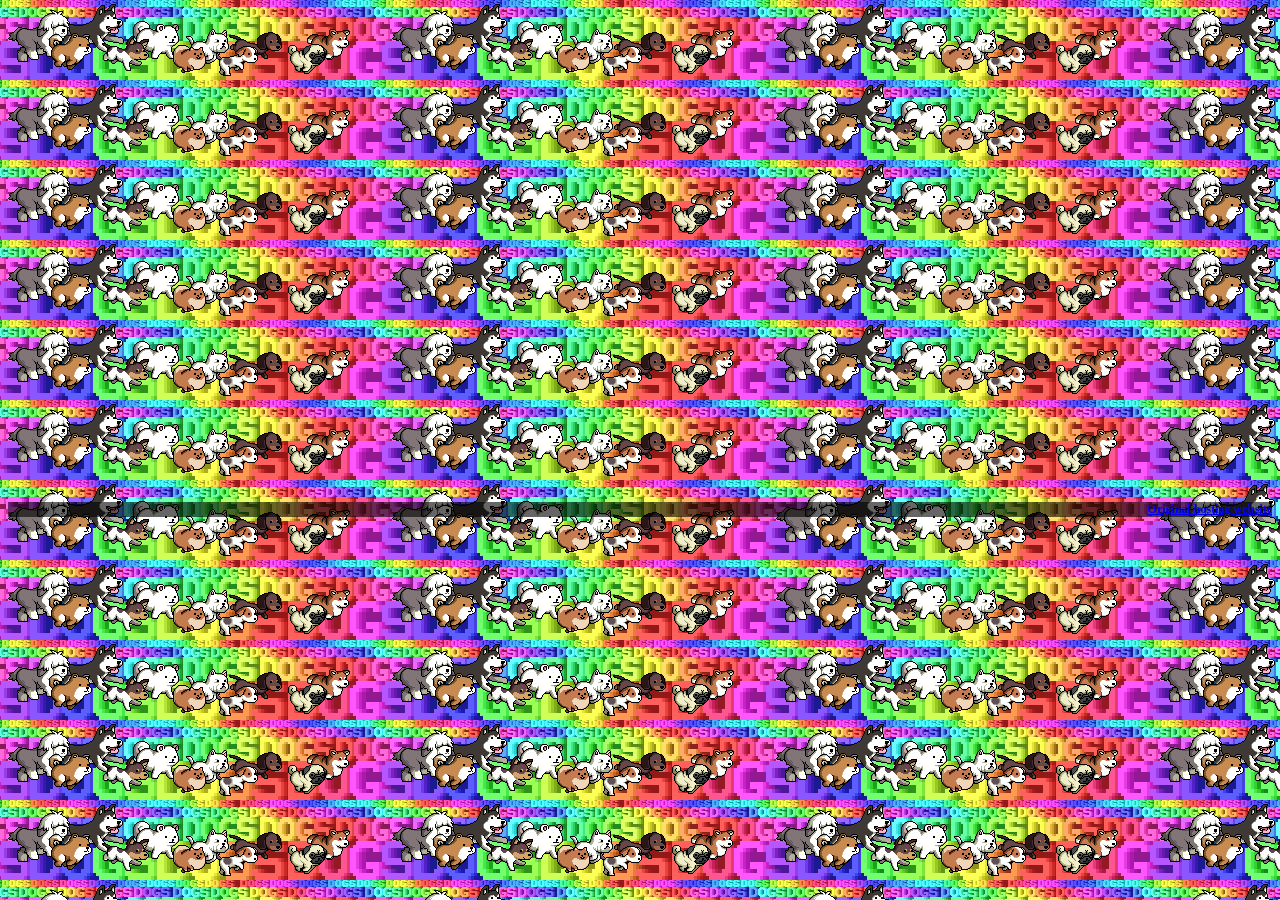
==== comp20-jhartigan/omfgdogs/index.html @ 6059f779 "Update index.html" ====
<!DOCTYPE html>

<html>
<head><title>OMFGDOGSSSSSSSSSSSSSSS</title>
<link rel="stylesheet" href="omfgdogs.css"></head>
<audio autoplay loop>
<source src="omfgdogs.mp3">
</audio>
<br/><br/><body><br/><br/><br/><br/><br/><br/><br/><p>NO OMFGDOGS FOR YOU!</p><br/><br/><br/><br/><br/><br/><br/><br/><br/><br/><br/>
<br/><br/><br/><br/><br/><br/><br/><h1><a href="http://omfgdogs.com" target="_blank">Original hosting website</a></h1></body>
<p>NO OMFGDOGS FOR YOU!</p>
</html>
---- comp20-jhartigan/omfgdogs/omfgdogs.css ----
body{
	background-image:url(omfgdogs.gif);
	min-width:992px;
	display:block;
}

h1{
	text-align:right;
	font-size:12px;
	display:block;
	background: rgba(0, 0, 0, 0.6);
}

p{
	text-align:center;
	display:none;
	font-size:48px;
}

@media only screen and (max-width:991px) {
	h1{display:none;}
	p{ display:block; }
	body{ background-image:none; }
}
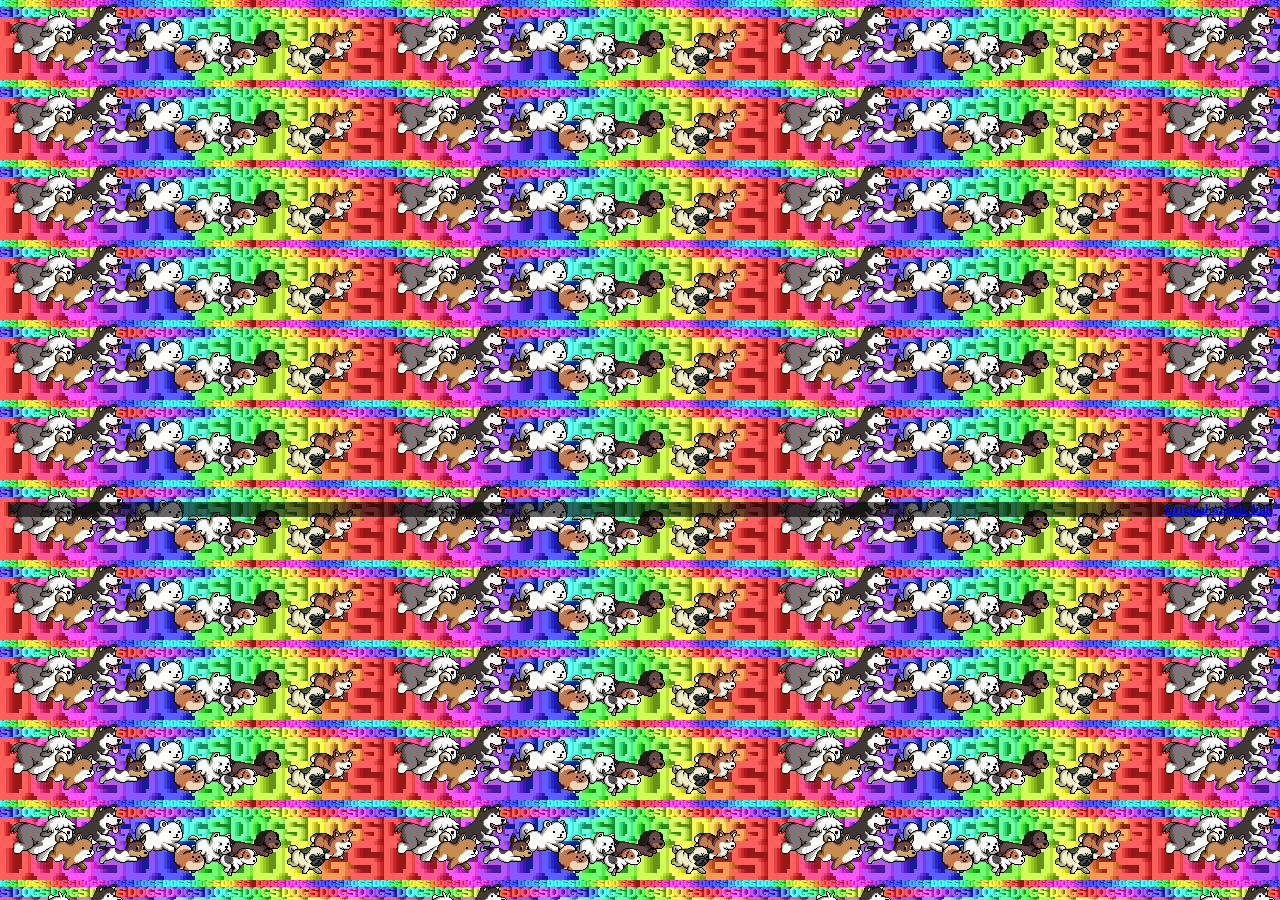
==== commit f2abee4a: "Update index.html" ====
--- a/comp20-jhartigan/omfgdogs/index.html
+++ b/comp20-jhartigan/omfgdogs/index.html
@@ -7,6 +7,6 @@
 <source src="omfgdogs.mp3">
 </audio>
 <br/><br/><body><br/><br/><br/><br/><br/><br/><br/><p>NO OMFGDOGS FOR YOU!</p><br/><br/><br/><br/><br/><br/><br/><br/><br/><br/><br/>
-<br/><br/><br/><br/><br/><br/><br/><h1><a href="http://omfgdogs.com" target="_blank">Original hosting website</a></h1></body>
+<br/><br/><br/><br/><br/><br/><br/><h1><a href="http://omfgdogs.com" target="_blank">Original website link</a></h1></body>
 <p>NO OMFGDOGS FOR YOU!</p>
 </html>
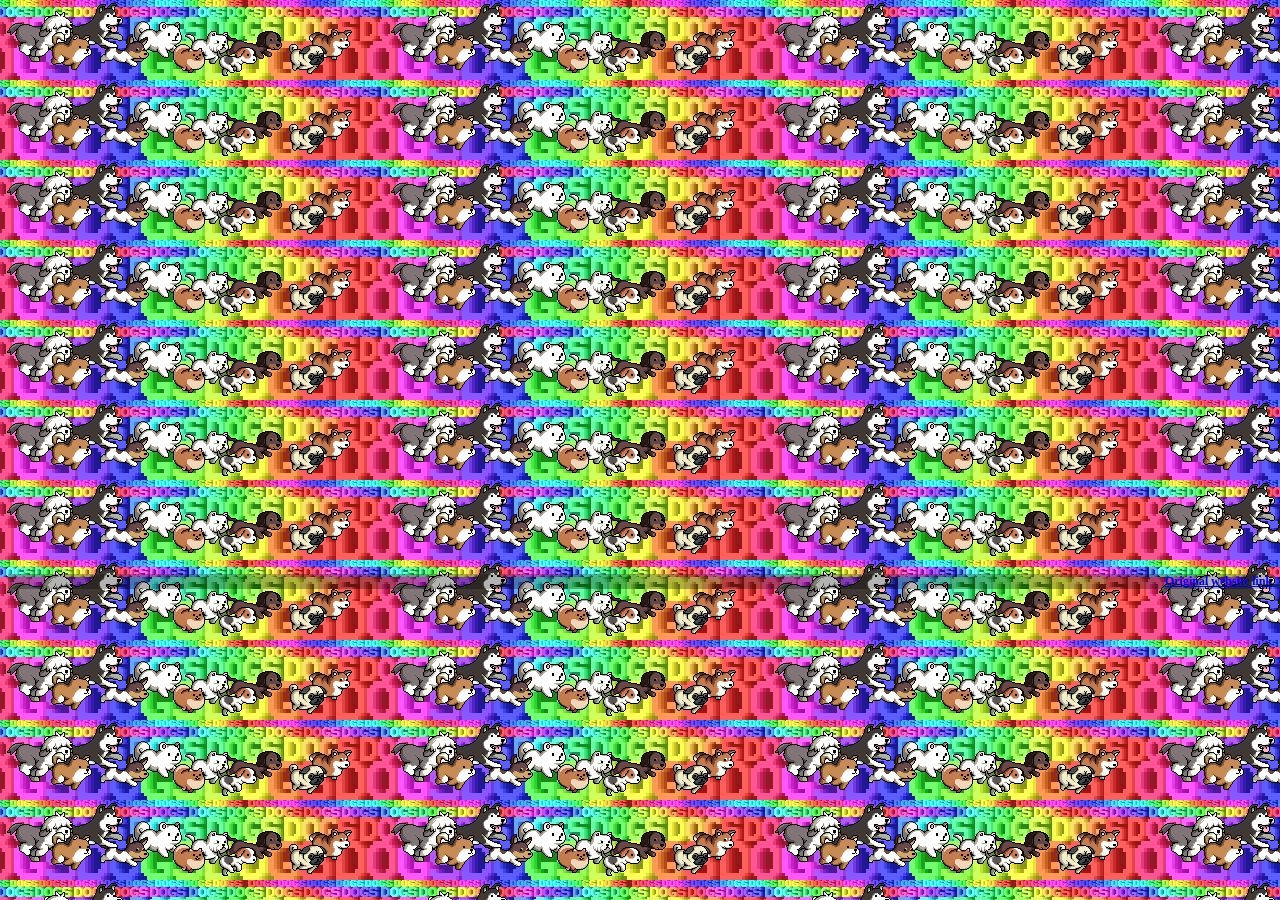
==== commit 7ddbf847: "Update index.html" ====
--- a/comp20-jhartigan/omfgdogs/index.html
+++ b/comp20-jhartigan/omfgdogs/index.html
@@ -7,6 +7,6 @@
 <source src="omfgdogs.mp3">
 </audio>
 <br/><br/><body><br/><br/><br/><br/><br/><br/><br/><p>NO OMFGDOGS FOR YOU!</p><br/><br/><br/><br/><br/><br/><br/><br/><br/><br/><br/>
-<br/><br/><br/><br/><br/><br/><br/><h1><a href="http://omfgdogs.com" target="_blank">Original website link</a></h1></body>
+<br/><br/><br/><br/><br/><br/><br/><br/><br/><br/><br/><h1><a href="http://omfgdogs.com" target="_blank">Original website link</a></h1></body>
 <p>NO OMFGDOGS FOR YOU!</p>
 </html>
--- a/comp20-jhartigan/omfgdogs/omfgdogs.css
+++ b/comp20-jhartigan/omfgdogs/omfgdogs.css
@@ -8,7 +8,7 @@
 	text-align:right;
 	font-size:12px;
 	display:block;
-	background: rgba(0, 0, 0, 0.6);
+	background: rgba(0, 0, 0, 0.3);
 }
 
 p{
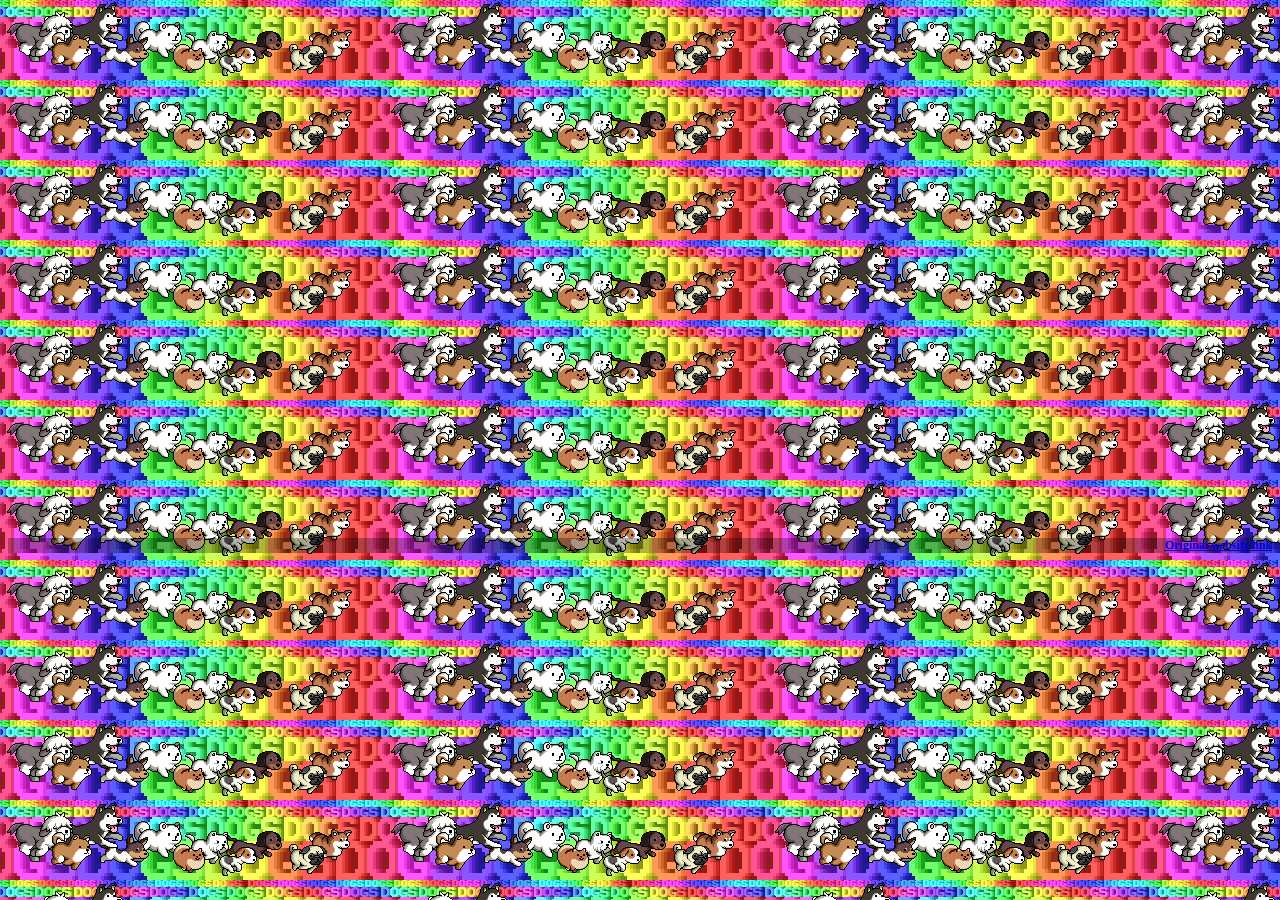
==== commit e6bb694a: "Update index.html" ====
--- a/comp20-jhartigan/omfgdogs/index.html
+++ b/comp20-jhartigan/omfgdogs/index.html
@@ -7,6 +7,6 @@
 <source src="omfgdogs.mp3">
 </audio>
 <br/><br/><body><br/><br/><br/><br/><br/><br/><br/><p>NO OMFGDOGS FOR YOU!</p><br/><br/><br/><br/><br/><br/><br/><br/><br/><br/><br/>
-<br/><br/><br/><br/><br/><br/><br/><br/><br/><br/><br/><h1><a href="http://omfgdogs.com" target="_blank">Original website link</a></h1></body>
-<p>NO OMFGDOGS FOR YOU!</p>
+<br/><br/><br/><br/><br/><br/><br/><br/><br/><h1><a href="http://omfgdogs.com" target="_blank">Original website link</a></h1></body>
+<p>NO OMFGDOGS FOR YOU!!! :'(</p>
 </html>
--- a/comp20-jhartigan/omfgdogs/omfgdogs.css
+++ b/comp20-jhartigan/omfgdogs/omfgdogs.css
@@ -15,6 +15,7 @@
 	text-align:center;
 	display:none;
 	font-size:48px;
+	font-family:'chiller';
 }
 
 @media only screen and (max-width:991px) {
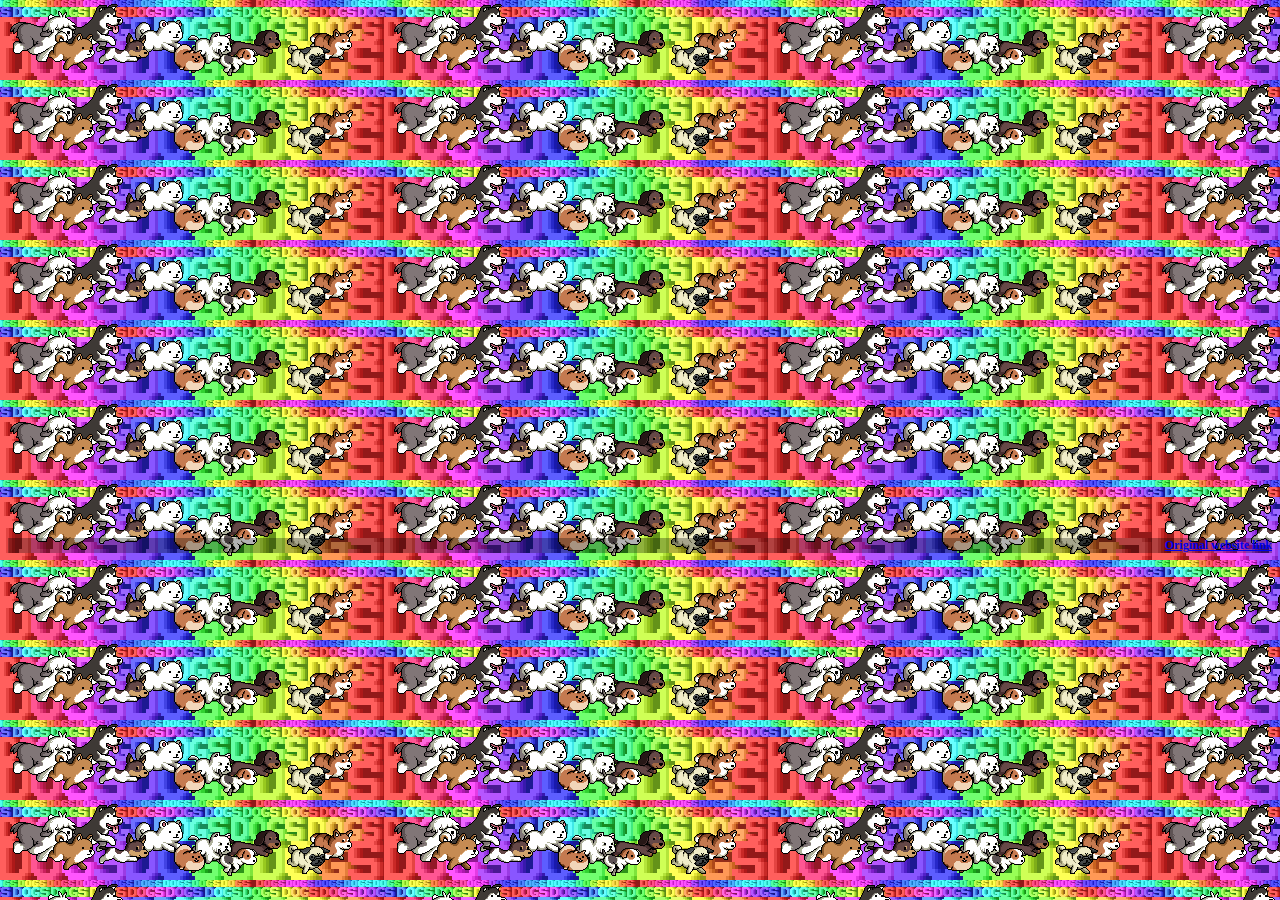
==== commit 351d64be: "Update index.html" ====
--- a/comp20-jhartigan/omfgdogs/index.html
+++ b/comp20-jhartigan/omfgdogs/index.html
@@ -8,5 +8,5 @@
 </audio>
 <br/><br/><body><br/><br/><br/><br/><br/><br/><br/><p>NO OMFGDOGS FOR YOU!</p><br/><br/><br/><br/><br/><br/><br/><br/><br/><br/><br/>
 <br/><br/><br/><br/><br/><br/><br/><br/><br/><h1><a href="http://omfgdogs.com" target="_blank">Original website link</a></h1></body>
-<p>NO OMFGDOGS FOR YOU!!! :'(</p>
+<p>NO OMFGDOGS FOR YOU.</p>
 </html>
--- a/comp20-jhartigan/omfgdogs/omfgdogs.css
+++ b/comp20-jhartigan/omfgdogs/omfgdogs.css
@@ -15,7 +15,7 @@
 	text-align:center;
 	display:none;
 	font-size:48px;
-	font-family:'chiller';
+	font-family:'Chiller';
 }
 
 @media only screen and (max-width:991px) {
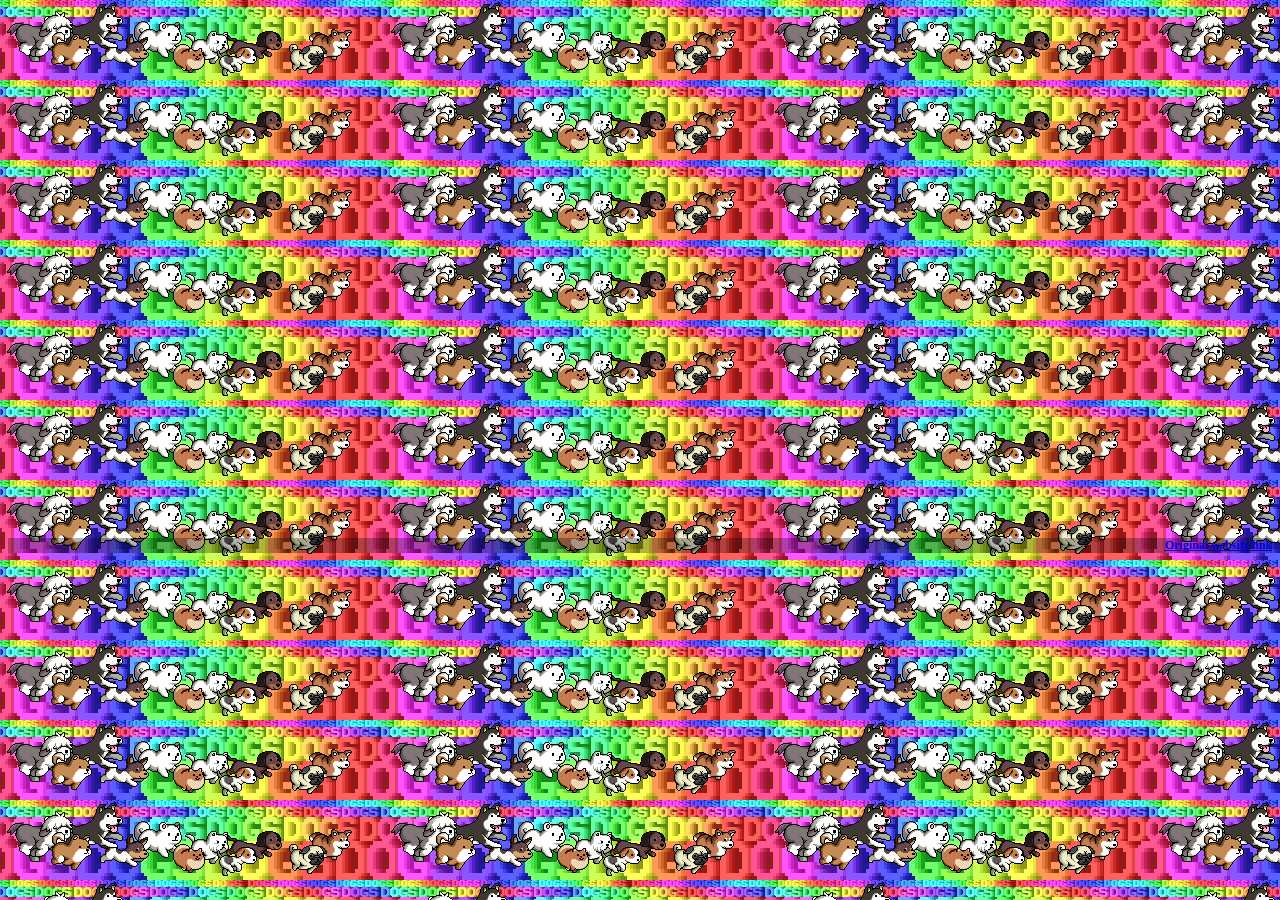
==== commit 47ea0201: "Update index.html" ====
--- a/comp20-jhartigan/omfgdogs/index.html
+++ b/comp20-jhartigan/omfgdogs/index.html
@@ -6,7 +6,6 @@
 <audio autoplay loop>
 <source src="omfgdogs.mp3">
 </audio>
-<br/><br/><body><br/><br/><br/><br/><br/><br/><br/><p>NO OMFGDOGS FOR YOU!</p><br/><br/><br/><br/><br/><br/><br/><br/><br/><br/><br/>
+<br/><br/><body><br/><br/><br/><br/><br/><br/><br/><p>NO OMFGDOGS FOR YOU!!! :'(</p><br/><br/><br/><br/><br/><br/><br/><br/><br/><br/><br/>
 <br/><br/><br/><br/><br/><br/><br/><br/><br/><h1><a href="http://omfgdogs.com" target="_blank">Original website link</a></h1></body>
-<p>NO OMFGDOGS FOR YOU.</p>
 </html>
